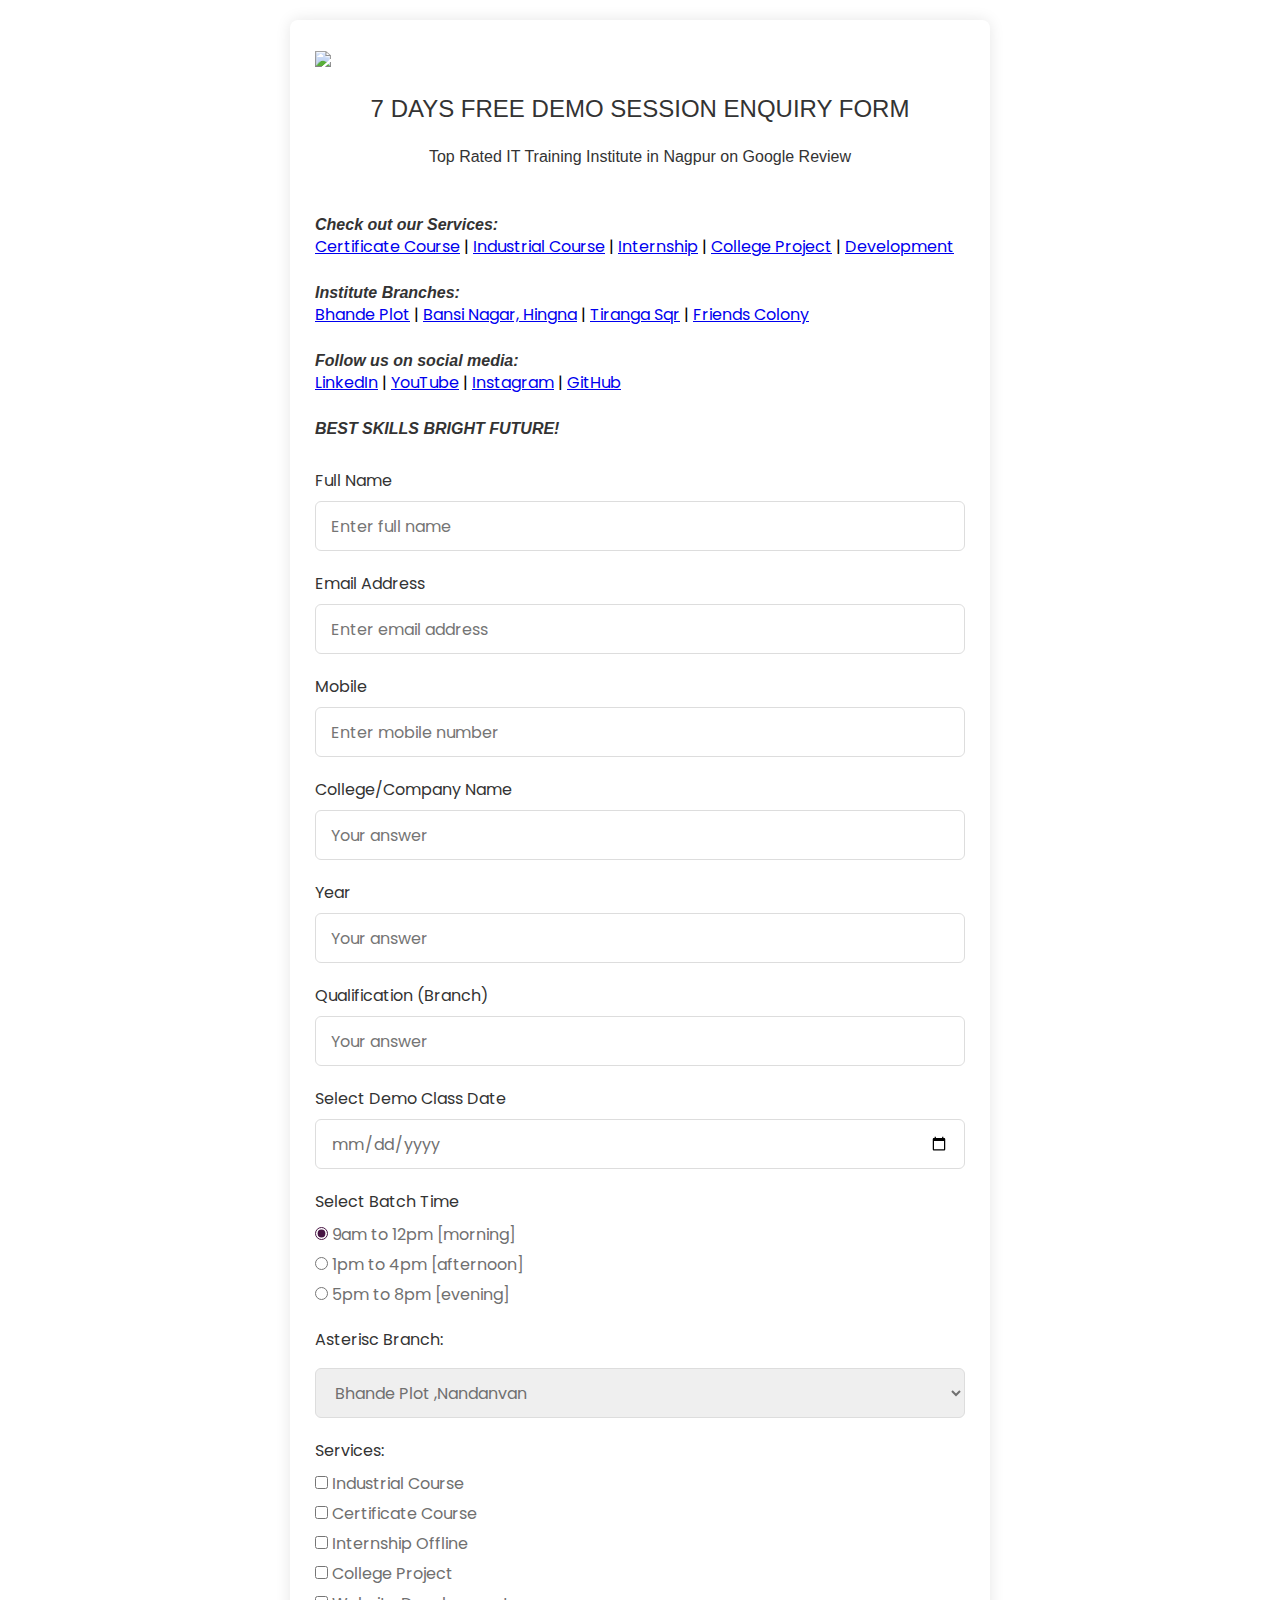
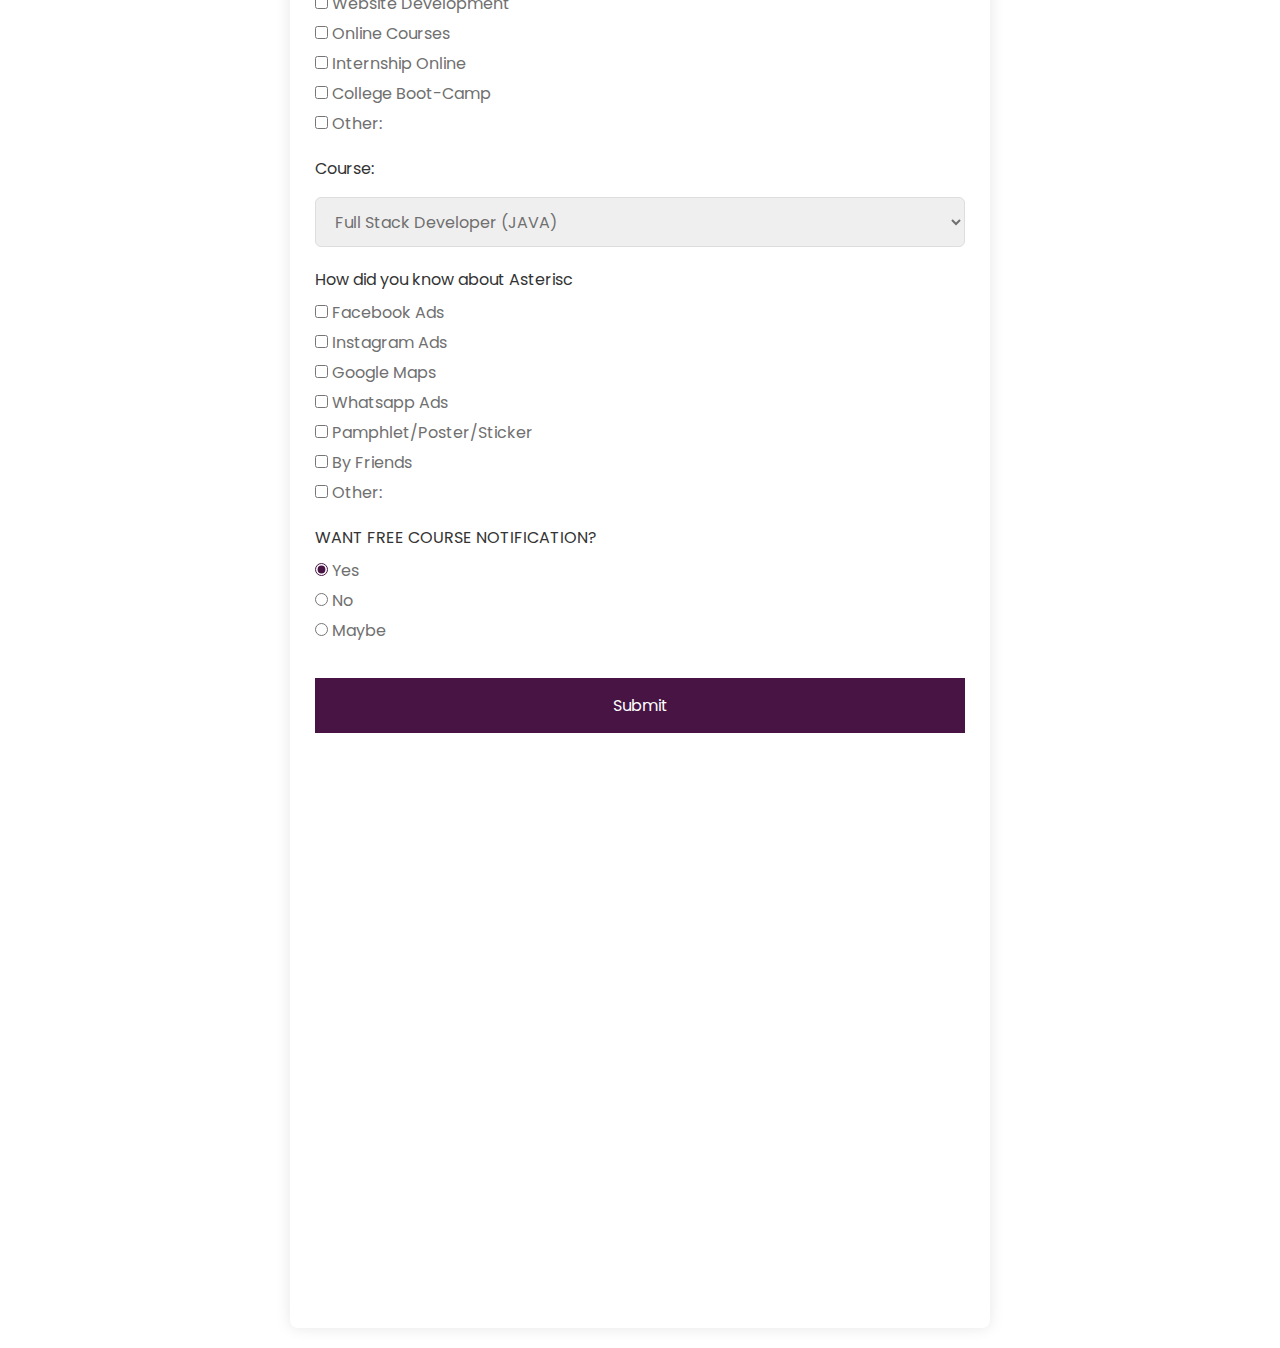
==== Enquiry/index.html @ d1c2eccb "second commit" ====
<!DOCTYPE html>
<html lang="en">
  <head>
    <meta charset="UTF-8" />
    <meta name="viewport" content="width=device-width, initial-scale=1.0" />
    <meta http-equiv="X-UA-Compatible" content="ie=edge" />
    <link rel="stylesheet" href="style.css" />

    <style>
        header {
            font-family: 'Lucida Sans', 'Lucida Sans Regular', 'Lucida Grande', 'Lucida Sans Unicode', Geneva, Verdana, sans-serif; 
            font-size: 24px; 
            font-weight: bold; 
            color: #333; 
            text-align: center; 
            text-transform: uppercase; 
        }

        .input-box1 {
          display: none;
      }

      .form :where(.input-box1 input) {
        position: relative;
        height: 50px;
        width: 100%;
        outline: none;
        font-size: 1rem;
        color: #707070;
        margin-top: 8px;
        border: 1px solid #ddd;
        border-radius: 6px;
        padding: 0 15px;
      }
    </style>
  </head>
  <body>
    
    <section class="container">
        <img src="https://lh3.googleusercontent.com/NsUDV4_0pVTw87iyQISNCCnrVrD-eSAhLLe_FvIZX2mLB_Xo_7C5Bo2JIuMEY8UPwg-gTOoTNs6RmNtT2rcURVOuW4dqhSHffuv9G0YL91whzIds4gCYGevfv_jvQAsqAw=w1600" class="banner-img">
        <br><br> 
        
      <header>
        7 Days Free Demo Session Enquiry Form</header>
        
            
            
        <br>
        <p style="color: #333; text-align: center; font-family: 'Lucida Sans', 'Lucida Sans Regular', 'Lucida Grande', 'Lucida Sans Unicode', Geneva, Verdana, sans-serif;">Top Rated IT Training Institute in Nagpur on Google Review</p><br><br>

        <p style="color: #333; font-weight: bolder; font-family: 'Lucida Sans', 'Lucida Sans Regular', 'Lucida Grande', 'Lucida Sans Unicode', Geneva, Verdana, sans-serif; font-style: italic;">
            Check out our Services:
            <ul style="list-style-type:none;">
                <li><a href="#">Certificate Course</a> | <a href="#">Industrial Course</a> | <a href="#">Internship</a> | <a href="#">College Project</a> | <a href="#">Development</a></li>
            </ul>
         </p><br>

         <p style="color: #333; font-weight: bolder; font-family: 'Lucida Sans', 'Lucida Sans Regular', 'Lucida Grande', 'Lucida Sans Unicode', Geneva, Verdana, sans-serif; font-style: italic;">
            Institute Branches:
            <ul style="list-style-type:none;">
                <li><a href="#">Bhande Plot</a> | <a href="#">Bansi Nagar, Hingna</a> | <a href="#">Tiranga Sqr</a> | <a href="#">Friends Colony</a></li>
            </ul>
         </p><br>

         <p style="color: #333; font-weight: bolder; font-family: 'Lucida Sans', 'Lucida Sans Regular', 'Lucida Grande', 'Lucida Sans Unicode', Geneva, Verdana, sans-serif; font-style: italic;">
            Follow us on social media:
            <ul style="list-style-type:none;">
                <li><a href="#">LinkedIn</a> | <a href="#">YouTube</a> | <a href="#">Instagram</a> | <a href="#">GitHub</a></li>
            </ul>
         </p><br>

         <p style="color: #333; font-weight: bolder; font-family: 'Lucida Sans', 'Lucida Sans Regular', 'Lucida Grande', 'Lucida Sans Unicode', Geneva, Verdana, sans-serif; font-style: italic;">
            BEST SKILLS BRIGHT FUTURE!
         </p>


      <form method="post" action="https://script.google.com/macros/s/AKfycbwq8yVuSNckI0RIGxCCJyXt7sl-CDnVUxCfiVq8-ltm43BCEMMaL8MepBUmT09aR-lj/exec" name="contact-form" class="form">
        <div class="input-box">
          <label>Full Name</label>
          <input type="text" placeholder="Enter full name" name="fullName" required />
        </div>

        <div class="input-box">
          <label>Email Address</label>
          <input type="text" placeholder="Enter email address" name="email" required />
        </div>
        
        
          <div class="input-box">
            <label>Mobile</label>
            <input type="number" placeholder="Enter mobile number" name="phoneNumber" required />
          </div>

          <div class="input-box">
            <label>College/Company Name</label>
            <input type="text" placeholder="Your answer" name="collegename" required />
          </div>

          <div class="input-box">
            <label>Year</label>
            <input type="number" placeholder="Your answer" name="year" required />
            </div>

            <div class="input-box">
              <label>Qualification (Branch)</label>
              <input type="text" placeholder="Your answer" name="qualification(Branch)" />
            </div>
            
          <div class="input-box">
            <label>Select Demo Class Date</label>
            <input type="date" placeholder="Date" name="date" required />
          </div>
        
          

          <div class="gender-box">
            <h3>Select Batch Time</h3>
            <div class="gender-option">
              <ul class="gender" style="list-style-type:none;">
                <li><input type="radio" id="morning" name="batch_time" value="9am to 12pm [morning]"  checked/>
                  <label for="morning">9am to 12pm [morning]</label></li>
                <li><input type="radio" id="afternoon" name="batch_time" value="1pm to 4pm [afternoon]" />
                  <label for="afternoon">1pm to 4pm [afternoon]</label></li>
                <li><input type="radio" id="evening" name="batch_time" value="5pm to 8pm [evening]" />
                  <label for="evening">5pm to 8pm [evening]</label></li>
              </ul>
            </div>
          </div>
          
        
          <div class="gender-box">
            <h3>Asterisc Branch:</h3>
            <div class="gender-option">
              <select   class="select-box"  name="asteriscBranch" required>
                <option value="Bhande Plot, Nandanvan">Bhande Plot ,Nandanvan</option>
                <option value="Tiranga Chowk, Nandanvan">Tiranga Chowk, Nandanvan</option>
                <option value="Bansi Nagar, Hingna">Bansi Nagar, Hingna</option>
                <option value="Friends Colony, Katol Road">Friends Colony, Katol Road</option>
               
              </select>
            </div>
          </div>  

        <div class="gender-box" >
            <h3>Services:</h3>
            <div class="gender-option">
                <ul class="gender" style="list-style-type:none;padding: 0; margin: 0;">
                    <li style="margin-bottom: 5px;">
                        <input type="checkbox" id="ic" name="ic"  />
                        <label for="ic">Industrial Course</label>
                    </li>
                    <li style="margin-bottom: 5px;">
                        <input type="checkbox" id="cc" name="cc" />
                        <label for="cc">Certificate Course</label>
                    </li>
                    <li style="margin-bottom: 5px;">
                        <input type="checkbox" id="io" name="io" />
                        <label for="io">Internship Offline</label>
                    </li>
                    <li style="margin-bottom: 5px;">
                        <input type="checkbox" id="cp" name="cp" />
                        <label for="cp">College Project</label>
                    </li>
                    <li style="margin-bottom: 5px;">
                        <input type="checkbox" id="wd" name="wd" />
                        <label for="wd">Website Development</label>
                    </li>
                    <li style="margin-bottom: 5px;">
                        <input type="checkbox" id="oc" name="oc" />
                        <label for="coc">Online Courses</label>
                    </li>
                    <li style="margin-bottom: 5px;">
                        <input type="checkbox" id="ion" name="ion" />
                        <label for="ion">Internship Online</label>
                    </li>
                    <li style="margin-bottom: 5px;">
                        <input type="checkbox" id="cbc" name="cbc" />
                        <label for="cbc">College Boot-Camp</label>
                    </li>
                    <li style="margin-bottom: 5px;">
                        <input type="checkbox" id="other1" name="other1" onchange="toggleInput(1)" />
                        <label for="other1">Other:</label>
                    </li>
                </ul>
                

              </div>
            </div>
        </div>
        <div class="input-box1" id="inputBox1">
            <input type="text" placeholder="Your answer" name="name" />
            </div>
            <div class="gender-box">
                <h3>Course:</h3>
                <div class="gender-option">
                  <select class="select-box"  name="course">
                    <option value="Full Stack Developer (JAVA)">Full Stack Developer (JAVA)</option>
                    <option value="Full Stack Developer (ASP.NET)">Full Stack Developer (ASP.NET)</option>
                    <option value="Full Stack Developer (PYTHON)">Full Stack Developer (PYTHON)</option>
                    <option value="DATA ANALYSIS">DATA ANALYSIS</option>
                    <option value="MACHINE LEARNING">MACHINE LEARNING</option>
                    <option value="DATA SCIENCE">DATA SCIENCE</option>
                    <option value="AI (ARTIFICIAL INTELLIGENCE)">AI (ARTIFICIAL INTELLIGENCE)</option>
                    <option value="ANDROID APP DEVELOPMENT">ANDROID APP DEVELOPMENT</option>
                    <option value="SOFTWARE TESTING">SOFTWARE TESTING</option>
                    <option value="SALES FORCE">SALES FORCE</option>
                    <option value="MERN Stack">MERN Stack</option>
                    <option value="MEAN Stack">MEAN Stack</option>
                    <option value="C">C</option>
                    <option value="C++">C++</option>
                    <option value="DATA STRUCTURE">DATA STRUCTURE</option>
                    <option value="CORE JAVA">CORE JAVA</option>
                    <option value="PYTHON">PYTHON</option>
                    <option value="PHP DEVELOPMENT">PHP DEVELOPMENT</option>
                    <option value="WORDPRESS">WORDPRESS</option>
                  </select>
                </div>
              </div>    
        
              <div class="gender-box" >
                <h3>How did you know about Asterisc</h3>
                <div class="gender-option">
                    <ul class="gender" style="list-style-type:none;padding: 0; margin: 0;">
                        <li style="margin-bottom: 5px;">
                            <input type="checkbox" id="fa" name="fa"  />
                            <label for="cfa">Facebook Ads</label>
                        </li>
                        <li style="margin-bottom: 5px;">
                            <input type="checkbox" id="ia" name="ia" />
                            <label for="ia">Instagram Ads</label>
                        </li>
                        <li style="margin-bottom: 5px;">
                            <input type="checkbox" id="gm" name="gm" />
                            <label for="gm">Google Maps</label>
                        </li>
                        <li style="margin-bottom: 5px;">
                            <input type="checkbox" id="wa" name="wa" />
                            <label for="wa">Whatsapp Ads</label>
                        </li>
                        <li style="margin-bottom: 5px;">
                            <input type="checkbox" id="pps" name="pps" />
                            <label for="pps">Pamphlet/Poster/Sticker</label>
                        </li>
                        <li style="margin-bottom: 5px;">
                            <input type="checkbox" id="bf" name="bf" />
                            <label for="bf">By Friends</label>
                        </li>
                        <li style="margin-bottom: 5px;">
                            <input type="checkbox" id="other2" name="other2" onchange="toggleInput(2)" />
                            <label for="other">Other:</label>
                        </li>
                    </ul>
                    
    
                  </div>
                </div>
            </div> 
            <div class="input-box1" id="inputBox2">
                <input type="text" placeholder="Your answer" name="name1" />
                </div>  
                
                <div class="gender-box">
                    <h3>WANT FREE COURSE NOTIFICATION?</h3>
                    <div class="gender-option">
                      <ul class="gender" style="list-style-type:none;">
                        <li><input type="radio" id="yes" name="free" value="yes" checked />
                        <label for="yes">Yes</label></li>
                        <li><input type="radio" id="no" name="free" value="no" />
                          <label for="no">No</label></li>
                          <li><input type="radio" id="maybe" name="free" value="maybe"/>
                              <label for="maybe">Maybe</label></li>
                          </ul>
                    </div>
                  </div>
        <button>Submit</button>
      </form><br>
      <div class="col-lg-6 right-image p-r-0">
        <iframe src="https://www.google.com/maps/embed?pb=!1m18!1m12!1m3!1d119065.02905823676!2d78.99010825797473!3d21.161065901994075!2m3!1f0!2f0!3f0!3m2!1i1024!2i768!4f13.1!3m3!1m2!1s0x3bd4c0a5a31faf13%3A0x19b37d06d0bb3e2b!2sNagpur%2C%20Maharashtra!5e0!3m2!1sen!2sin!4v1708842521732!5m2!1sen!2sin"
          width="100%" height="538" frameborder="0" style="border:0" allowfullscreen data-aos="fade-left" data-aos-duration="3000"></iframe>
      </div>
    </section>

    <script>
    function toggleInput(number) {
        var checkbox = document.getElementById("other" + number);
        var inputBox = document.getElementById("inputBox" + number);

        if (checkbox.checked) {
            inputBox.style.display = "block";
        } else {
            inputBox.style.display = "none";
        }
    }
</script>
    
  </body>
</html>
---- Enquiry/style.css ----
/* Import Google font - Poppins */
@import url("https://fonts.googleapis.com/css2?family=Poppins:wght@200;300;400;500;600;700&display=swap");
* {
  margin: 0;
  padding: 0;
  box-sizing: border-box;
  font-family: "Poppins", sans-serif;
}
body {
  min-height: 100vh;
  display: flex;
  align-items: center;
  justify-content: center;
  padding: 20px;
  background: url(solidpurple.jpg);
}



.banner-img{width:100%; margin-bottom:-4px; border:#333;}
.container {
  position: relative;
  max-width: 700px;
  width: 100%;
  padding: 25px;
  border-radius: 8px;
  box-shadow: 0 0 15px rgba(0, 0, 0, 0.1);
  opacity: inherit;
  background: #fff;
}
.container header {
  font-size: 1.5rem;
  color: #333;
  font-weight: 500;
  text-align: center;
}
.container .form {
  margin-top: 30px;
}
.form .input-box {
  width: 100%;
  margin-top: 20px;
}
.input-box label {
  color: #333;
}
.form :where(.input-box input, .select-box) {
  position: relative;
  height: 50px;
  width: 100%;
  outline: none;
  font-size: 1rem;
  color: #707070;
  margin-top: 8px;
  border: 1px solid #ddd;
  border-radius: 6px;
  padding: 0 15px;
}
.input-box input:focus {
  box-shadow: 0 1px 0 rgba(0, 0, 0, 0.1);
}
.form .column {
  display: flex;
  column-gap: 15px;
}

.form .gender-box {
    margin-top: 20px;
  }
  
  .gender-box h3 {
    color: #333;
    font-size: 1rem;
    font-weight: 400;
    margin-bottom: 8px;
  }
  
  .form .gender-option {
    display: block; /* Ensure the container is displayed as a block */
  }
  
  .form .gender {
    list-style-type: none;
    padding: 0;
    margin: 0;
  }
  
  .form .gender li {
    display: block; /* Ensure each list item appears on a separate line */
    margin-bottom: 5px;
  }
  
  

.gender input {
  accent-color: rgb(71 20 67);
}
.form :where(.gender input, .gender label) {
  cursor: pointer;
}
.gender label {
  color: #707070;
}
.address :where(input, .select-box) {
  margin-top: 15px;
}
.select-box select {
  height: 100%;
  width: 100%;
  outline: none;
  border: none;
  color: #707070;
  font-size: 1rem;
}
.form button {
  height: 55px;
  width: 100%;
  color: #fff;
  font-size: 1rem;
  font-weight: 400;
  margin-top: 30px;
  border: none;
  cursor: pointer;
  transition: all 0.2s ease;
  background: rgb(71 20 67);
}
.form button:hover {
  background: rgb(127, 35, 119);
}
/*Responsive*/
@media screen and (max-width: 500px) {
  .form .column {
    flex-wrap: wrap;
  }
  .form :where(.gender-option, .gender) {
    row-gap: 15px;
  }

  
}
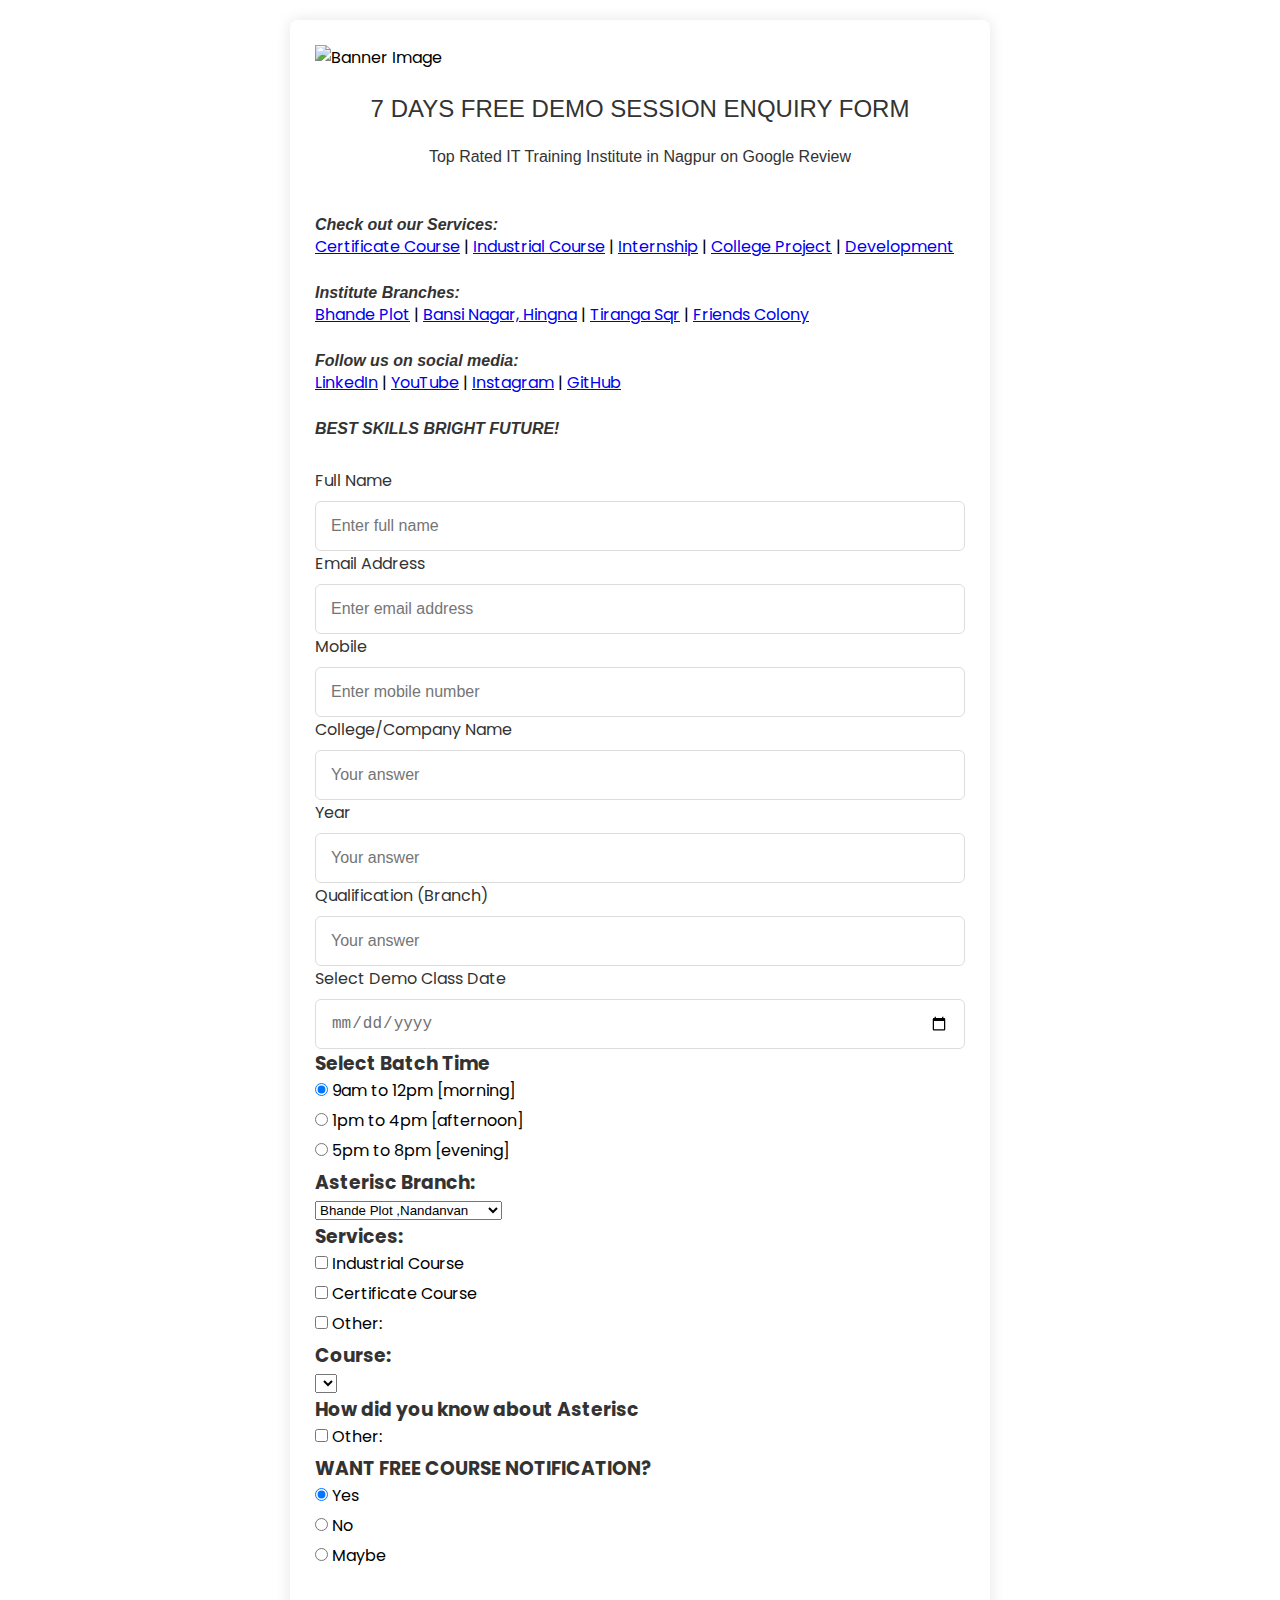
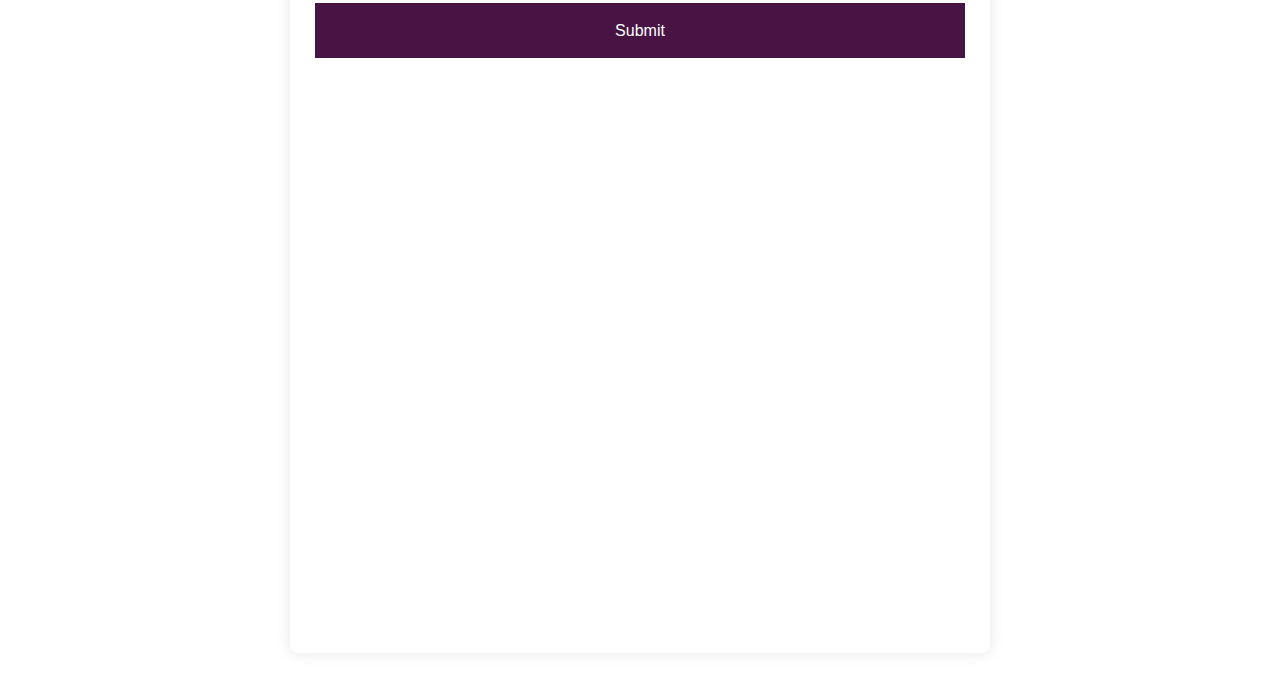
==== commit 46269efb: "8 commit" ====
--- a/Enquiry/index.html
+++ b/Enquiry/index.html
@@ -1,297 +1,229 @@
 <!DOCTYPE html>
 <html lang="en">
-  <head>
-    <meta charset="UTF-8" />
-    <meta name="viewport" content="width=device-width, initial-scale=1.0" />
-    <meta http-equiv="X-UA-Compatible" content="ie=edge" />
-    <link rel="stylesheet" href="style.css" />
-
-    <style>
-        header {
-            font-family: 'Lucida Sans', 'Lucida Sans Regular', 'Lucida Grande', 'Lucida Sans Unicode', Geneva, Verdana, sans-serif; 
-            font-size: 24px; 
-            font-weight: bold; 
-            color: #333; 
-            text-align: center; 
-            text-transform: uppercase; 
-        }
-
-        .input-box1 {
-          display: none;
-      }
-
-      .form :where(.input-box1 input) {
-        position: relative;
-        height: 50px;
-        width: 100%;
-        outline: none;
-        font-size: 1rem;
-        color: #707070;
-        margin-top: 8px;
-        border: 1px solid #ddd;
-        border-radius: 6px;
-        padding: 0 15px;
-      }
-    </style>
-  </head>
-  <body>
+<head>
+  <meta charset="UTF-8">
+  <meta name="viewport" content="width=device-width, initial-scale=1.0">
+  <meta http-equiv="X-UA-Compatible" content="ie=edge">
+  <link rel="stylesheet" href="style.css">
+  <style>
+    header {
+      font-family: 'Lucida Sans', 'Lucida Sans Regular', 'Lucida Grande', 'Lucida Sans Unicode', Geneva, Verdana, sans-serif;
+      font-size: 24px;
+      font-weight: bold;
+      color: #333;
+      text-align: center;
+      text-transform: uppercase;
+    }
+
+    .input-box1 {
+      display: none;
+    }
+
+    .form :where(.input-box1 input) {
+      position: relative;
+      height: 50px;
+      width: 100%;
+      outline: none;
+      font-size: 1rem;
+      color: #707070;
+      margin-top: 8px;
+      border: 1px solid #ddd;
+      border-radius: 6px;
+      padding: 0 15px;
+    }
+
+    ul {
+      list-style-type: none;
+    }
+
+    .gender-option {
+      padding: 0;
+      margin: 0;
+    }
+
+    .gender-option li {
+      margin-bottom: 5px;
+    }
+  </style>
+</head>
+<body>
+
+<section class="container">
+  <img src="https://lh3.googleusercontent.com/NsUDV4_0pVTw87iyQISNCCnrVrD-eSAhLLe_FvIZX2mLB_Xo_7C5Bo2JIuMEY8UPwg-gTOoTNs6RmNtT2rcURVOuW4dqhSHffuv9G0YL91whzIds4gCYGevfv_jvQAsqAw=w1600" class="banner-img" alt="Banner Image">
+  <br><br>
+  <header>7 Days Free Demo Session Enquiry Form</header>
+  <br>
+  <p style="color: #333; text-align: center; font-family: 'Lucida Sans', 'Lucida Sans Regular', 'Lucida Grande', 'Lucida Sans Unicode', Geneva, Verdana, sans-serif;">Top Rated IT Training Institute in Nagpur on Google Review</p>
+  <br><br>
+
+  <p style="color: #333; font-weight: bolder; font-family: 'Lucida Sans', 'Lucida Sans Regular', 'Lucida Grande', 'Lucida Sans Unicode', Geneva, Verdana, sans-serif; font-style: italic;">
+    Check out our Services:
+    <ul>
+      <li><a href="#">Certificate Course</a> | <a href="#">Industrial Course</a> | <a href="#">Internship</a> | <a href="#">College Project</a> | <a href="#">Development</a></li>
+    </ul>
+  </p>
+  <br>
+
+  <p style="color: #333; font-weight: bolder; font-family: 'Lucida Sans', 'Lucida Sans Regular', 'Lucida Grande', 'Lucida Sans Unicode', Geneva, Verdana, sans-serif; font-style: italic;">
+    Institute Branches:
+    <ul>
+      <li><a href="#">Bhande Plot</a> | <a href="#">Bansi Nagar, Hingna</a> | <a href="#">Tiranga Sqr</a> | <a href="#">Friends Colony</a></li>
+    </ul>
+  </p>
+  <br>
+
+  <p style="color: #333; font-weight: bolder; font-family: 'Lucida Sans', 'Lucida Sans Regular', 'Lucida Grande', 'Lucida Sans Unicode', Geneva, Verdana, sans-serif; font-style: italic;">
+    Follow us on social media:
+    <ul>
+      <li><a href="#">LinkedIn</a> | <a href="#">YouTube</a> | <a href="#">Instagram</a> | <a href="#">GitHub</a></li>
+    </ul>
+  </p>
+  <br>
+
+  <p style="color: #333; font-weight: bolder; font-family: 'Lucida Sans', 'Lucida Sans Regular', 'Lucida Grande', 'Lucida Sans Unicode', Geneva, Verdana, sans-serif; font-style: italic;">
+    BEST SKILLS BRIGHT FUTURE!
+  </p>
+
+  <form method="post" action="https://script.google.com/macros/s/AKfycbwq8yVuSNckI0RIGxCCJyXt7sl-CDnVUxCfiVq8-ltm43BCEMMaL8MepBUmT09aR-lj/exec" name="contact-form" class="form">
+    <div class="input-box">
+      <label for="fullName">Full Name</label>
+      <input type="text" id="fullName" placeholder="Enter full name" name="fullName" required>
+    </div>
+
+    <div class="input-box">
+      <label for="email">Email Address</label>
+      <input type="text" id="email" placeholder="Enter email address" name="email" required>
+    </div>
+
+    <div class="input-box">
+      <label for="phoneNumber">Mobile</label>
+      <input type="number" id="phoneNumber" placeholder="Enter mobile number" name="phoneNumber" required>
+    </div>
+
+    <div class="input-box">
+      <label for="collegeName">College/Company Name</label>
+      <input type="text" id="collegeName" placeholder="Your answer" name="collegename" required>
+    </div>
+
+    <div class="input-box">
+      <label for="year">Year</label>
+      <input type="number" id="year" placeholder="Your answer" name="year" required>
+    </div>
+
+    <div class="input-box">
+      <label for="qualification">Qualification (Branch)</label>
+      <input type="text" id="qualification" placeholder="Your answer" name="qualification(Branch)">
+    </div>
+
+    <div class="input-box">
+      <label for="demoDate">Select Demo Class Date</label>
+      <input type="date" id="demoDate" placeholder="Date" name="date" required>
+    </div>
+
+    <div class="gender-box">
+      <h3>Select Batch Time</h3>
+      <div class="gender-option">
+        <ul>
+          <li><input type="radio" id="morning" name="batch_time" value="9am to 12pm [morning]" checked>
+            <label for="morning">9am to 12pm [morning]</label></li>
+          <li><input type="radio" id="afternoon" name="batch_time" value="1pm to 4pm [afternoon]">
+            <label for="afternoon">1pm to 4pm [afternoon]</label></li>
+          <li><input type="radio" id="evening" name="batch_time" value="5pm to 8pm [evening]">
+            <label for="evening">5pm to 8pm [evening]</label></li>
+        </ul>
+      </div>
+    </div>
+
+    <div class="gender-box">
+      <h3>Asterisc Branch:</h3>
+      <div class="gender-option">
+        <select class="select-box" name="asteriscBranch" required>
+          <option value="Bhande Plot, Nandanvan">Bhande Plot ,Nandanvan</option>
+          <option value="Tiranga Chowk, Nandanvan">Tiranga Chowk, Nandanvan</option>
+          <option value="Bansi Nagar, Hingna">Bansi Nagar, Hingna</option>
+          <option value="Friends Colony, Katol Road">Friends Colony, Katol Road</option>
+        </select>
+      </div>
+    </div>
+
+    <div class="gender-box">
+      <h3>Services:</h3>
+      <div class="gender-option">
+        <ul>
+          <li><input type="checkbox" id="ic" name="ic">
+            <label for="ic">Industrial Course</label></li>
+          <li><input type="checkbox" id="cc" name="cc">
+            <label for="cc">Certificate Course</label></li>
+          <!-- Add more services as needed -->
+          <li><input type="checkbox" id="other1" name="other1" onchange="toggleInput(1)">
+            <label for="other1">Other:</label></li>
+        </ul>
+      </div>
+    </div>
+
+    <div class="input-box1" id="inputBox1">
+      <input type="text" placeholder="Your answer" name="name">
+    </div>
+
+    <div class="gender-box">
+      <h3>Course:</h3>
+      <div class="gender-option">
+        <select class="select-box" name="course">
+          <!-- Add course options here -->
+        </select>
+      </div>
+    </div>
+
+    <div class="gender-box">
+      <h3>How did you know about Asterisc</h3>
+      <div class="gender-option">
+        <ul>
+          <!-- Add options here -->
+          <li><input type="checkbox" id="other2" name="other2" onchange="toggleInput(2)">
+            <label for="other">Other:</label></li>
+        </ul>
+      </div>
+    </div>
+
+    <div class="input-box1" id="inputBox2">
+      <input type="text" placeholder="Your answer" name="name1">
+    </div>
+
+    <div class="gender-box">
+      <h3>WANT FREE COURSE NOTIFICATION?</h3>
+      <div class="gender-option">
+        <ul>
+          <li><input type="radio" id="yes" name="free" value="yes" checked>
+            <label for="yes">Yes</label></li>
+          <li><input type="radio" id="no" name="free" value="no">
+            <label for="no">No</label></li>
+          <li><input type="radio" id="maybe" name="free" value="maybe">
+            <label for="maybe">Maybe</label></li>
+        </ul>
+      </div>
+    </div>
     
-    <section class="container">
-        <img src="https://lh3.googleusercontent.com/NsUDV4_0pVTw87iyQISNCCnrVrD-eSAhLLe_FvIZX2mLB_Xo_7C5Bo2JIuMEY8UPwg-gTOoTNs6RmNtT2rcURVOuW4dqhSHffuv9G0YL91whzIds4gCYGevfv_jvQAsqAw=w1600" class="banner-img">
-        <br><br> 
-        
-      <header>
-        7 Days Free Demo Session Enquiry Form</header>
-        
-            
-            
-        <br>
-        <p style="color: #333; text-align: center; font-family: 'Lucida Sans', 'Lucida Sans Regular', 'Lucida Grande', 'Lucida Sans Unicode', Geneva, Verdana, sans-serif;">Top Rated IT Training Institute in Nagpur on Google Review</p><br><br>
-
-        <p style="color: #333; font-weight: bolder; font-family: 'Lucida Sans', 'Lucida Sans Regular', 'Lucida Grande', 'Lucida Sans Unicode', Geneva, Verdana, sans-serif; font-style: italic;">
-            Check out our Services:
-            <ul style="list-style-type:none;">
-                <li><a href="#">Certificate Course</a> | <a href="#">Industrial Course</a> | <a href="#">Internship</a> | <a href="#">College Project</a> | <a href="#">Development</a></li>
-            </ul>
-         </p><br>
-
-         <p style="color: #333; font-weight: bolder; font-family: 'Lucida Sans', 'Lucida Sans Regular', 'Lucida Grande', 'Lucida Sans Unicode', Geneva, Verdana, sans-serif; font-style: italic;">
-            Institute Branches:
-            <ul style="list-style-type:none;">
-                <li><a href="#">Bhande Plot</a> | <a href="#">Bansi Nagar, Hingna</a> | <a href="#">Tiranga Sqr</a> | <a href="#">Friends Colony</a></li>
-            </ul>
-         </p><br>
-
-         <p style="color: #333; font-weight: bolder; font-family: 'Lucida Sans', 'Lucida Sans Regular', 'Lucida Grande', 'Lucida Sans Unicode', Geneva, Verdana, sans-serif; font-style: italic;">
-            Follow us on social media:
-            <ul style="list-style-type:none;">
-                <li><a href="#">LinkedIn</a> | <a href="#">YouTube</a> | <a href="#">Instagram</a> | <a href="#">GitHub</a></li>
-            </ul>
-         </p><br>
-
-         <p style="color: #333; font-weight: bolder; font-family: 'Lucida Sans', 'Lucida Sans Regular', 'Lucida Grande', 'Lucida Sans Unicode', Geneva, Verdana, sans-serif; font-style: italic;">
-            BEST SKILLS BRIGHT FUTURE!
-         </p>
-
-
-      <form method="post" action="https://script.google.com/macros/s/AKfycbwq8yVuSNckI0RIGxCCJyXt7sl-CDnVUxCfiVq8-ltm43BCEMMaL8MepBUmT09aR-lj/exec" name="contact-form" class="form">
-        <div class="input-box">
-          <label>Full Name</label>
-          <input type="text" placeholder="Enter full name" name="fullName" required />
-        </div>
-
-        <div class="input-box">
-          <label>Email Address</label>
-          <input type="text" placeholder="Enter email address" name="email" required />
-        </div>
-        
-        
-          <div class="input-box">
-            <label>Mobile</label>
-            <input type="number" placeholder="Enter mobile number" name="phoneNumber" required />
-          </div>
-
-          <div class="input-box">
-            <label>College/Company Name</label>
-            <input type="text" placeholder="Your answer" name="collegename" required />
-          </div>
-
-          <div class="input-box">
-            <label>Year</label>
-            <input type="number" placeholder="Your answer" name="year" required />
-            </div>
-
-            <div class="input-box">
-              <label>Qualification (Branch)</label>
-              <input type="text" placeholder="Your answer" name="qualification(Branch)" />
-            </div>
-            
-          <div class="input-box">
-            <label>Select Demo Class Date</label>
-            <input type="date" placeholder="Date" name="date" required />
-          </div>
-        
-          
-
-          <div class="gender-box">
-            <h3>Select Batch Time</h3>
-            <div class="gender-option">
-              <ul class="gender" style="list-style-type:none;">
-                <li><input type="radio" id="morning" name="batch_time" value="9am to 12pm [morning]"  checked/>
-                  <label for="morning">9am to 12pm [morning]</label></li>
-                <li><input type="radio" id="afternoon" name="batch_time" value="1pm to 4pm [afternoon]" />
-                  <label for="afternoon">1pm to 4pm [afternoon]</label></li>
-                <li><input type="radio" id="evening" name="batch_time" value="5pm to 8pm [evening]" />
-                  <label for="evening">5pm to 8pm [evening]</label></li>
-              </ul>
-            </div>
-          </div>
-          
-        
-          <div class="gender-box">
-            <h3>Asterisc Branch:</h3>
-            <div class="gender-option">
-              <select   class="select-box"  name="asteriscBranch" required>
-                <option value="Bhande Plot, Nandanvan">Bhande Plot ,Nandanvan</option>
-                <option value="Tiranga Chowk, Nandanvan">Tiranga Chowk, Nandanvan</option>
-                <option value="Bansi Nagar, Hingna">Bansi Nagar, Hingna</option>
-                <option value="Friends Colony, Katol Road">Friends Colony, Katol Road</option>
-               
-              </select>
-            </div>
-          </div>  
-
-        <div class="gender-box" >
-            <h3>Services:</h3>
-            <div class="gender-option">
-                <ul class="gender" style="list-style-type:none;padding: 0; margin: 0;">
-                    <li style="margin-bottom: 5px;">
-                        <input type="checkbox" id="ic" name="ic"  />
-                        <label for="ic">Industrial Course</label>
-                    </li>
-                    <li style="margin-bottom: 5px;">
-                        <input type="checkbox" id="cc" name="cc" />
-                        <label for="cc">Certificate Course</label>
-                    </li>
-                    <li style="margin-bottom: 5px;">
-                        <input type="checkbox" id="io" name="io" />
-                        <label for="io">Internship Offline</label>
-                    </li>
-                    <li style="margin-bottom: 5px;">
-                        <input type="checkbox" id="cp" name="cp" />
-                        <label for="cp">College Project</label>
-                    </li>
-                    <li style="margin-bottom: 5px;">
-                        <input type="checkbox" id="wd" name="wd" />
-                        <label for="wd">Website Development</label>
-                    </li>
-                    <li style="margin-bottom: 5px;">
-                        <input type="checkbox" id="oc" name="oc" />
-                        <label for="coc">Online Courses</label>
-                    </li>
-                    <li style="margin-bottom: 5px;">
-                        <input type="checkbox" id="ion" name="ion" />
-                        <label for="ion">Internship Online</label>
-                    </li>
-                    <li style="margin-bottom: 5px;">
-                        <input type="checkbox" id="cbc" name="cbc" />
-                        <label for="cbc">College Boot-Camp</label>
-                    </li>
-                    <li style="margin-bottom: 5px;">
-                        <input type="checkbox" id="other1" name="other1" onchange="toggleInput(1)" />
-                        <label for="other1">Other:</label>
-                    </li>
-                </ul>
-                
-
-              </div>
-            </div>
-        </div>
-        <div class="input-box1" id="inputBox1">
-            <input type="text" placeholder="Your answer" name="name" />
-            </div>
-            <div class="gender-box">
-                <h3>Course:</h3>
-                <div class="gender-option">
-                  <select class="select-box"  name="course">
-                    <option value="Full Stack Developer (JAVA)">Full Stack Developer (JAVA)</option>
-                    <option value="Full Stack Developer (ASP.NET)">Full Stack Developer (ASP.NET)</option>
-                    <option value="Full Stack Developer (PYTHON)">Full Stack Developer (PYTHON)</option>
-                    <option value="DATA ANALYSIS">DATA ANALYSIS</option>
-                    <option value="MACHINE LEARNING">MACHINE LEARNING</option>
-                    <option value="DATA SCIENCE">DATA SCIENCE</option>
-                    <option value="AI (ARTIFICIAL INTELLIGENCE)">AI (ARTIFICIAL INTELLIGENCE)</option>
-                    <option value="ANDROID APP DEVELOPMENT">ANDROID APP DEVELOPMENT</option>
-                    <option value="SOFTWARE TESTING">SOFTWARE TESTING</option>
-                    <option value="SALES FORCE">SALES FORCE</option>
-                    <option value="MERN Stack">MERN Stack</option>
-                    <option value="MEAN Stack">MEAN Stack</option>
-                    <option value="C">C</option>
-                    <option value="C++">C++</option>
-                    <option value="DATA STRUCTURE">DATA STRUCTURE</option>
-                    <option value="CORE JAVA">CORE JAVA</option>
-                    <option value="PYTHON">PYTHON</option>
-                    <option value="PHP DEVELOPMENT">PHP DEVELOPMENT</option>
-                    <option value="WORDPRESS">WORDPRESS</option>
-                  </select>
-                </div>
-              </div>    
-        
-              <div class="gender-box" >
-                <h3>How did you know about Asterisc</h3>
-                <div class="gender-option">
-                    <ul class="gender" style="list-style-type:none;padding: 0; margin: 0;">
-                        <li style="margin-bottom: 5px;">
-                            <input type="checkbox" id="fa" name="fa"  />
-                            <label for="cfa">Facebook Ads</label>
-                        </li>
-                        <li style="margin-bottom: 5px;">
-                            <input type="checkbox" id="ia" name="ia" />
-                            <label for="ia">Instagram Ads</label>
-                        </li>
-                        <li style="margin-bottom: 5px;">
-                            <input type="checkbox" id="gm" name="gm" />
-                            <label for="gm">Google Maps</label>
-                        </li>
-                        <li style="margin-bottom: 5px;">
-                            <input type="checkbox" id="wa" name="wa" />
-                            <label for="wa">Whatsapp Ads</label>
-                        </li>
-                        <li style="margin-bottom: 5px;">
-                            <input type="checkbox" id="pps" name="pps" />
-                            <label for="pps">Pamphlet/Poster/Sticker</label>
-                        </li>
-                        <li style="margin-bottom: 5px;">
-                            <input type="checkbox" id="bf" name="bf" />
-                            <label for="bf">By Friends</label>
-                        </li>
-                        <li style="margin-bottom: 5px;">
-                            <input type="checkbox" id="other2" name="other2" onchange="toggleInput(2)" />
-                            <label for="other">Other:</label>
-                        </li>
-                    </ul>
-                    
-    
-                  </div>
-                </div>
-            </div> 
-            <div class="input-box1" id="inputBox2">
-                <input type="text" placeholder="Your answer" name="name1" />
-                </div>  
-                
-                <div class="gender-box">
-                    <h3>WANT FREE COURSE NOTIFICATION?</h3>
-                    <div class="gender-option">
-                      <ul class="gender" style="list-style-type:none;">
-                        <li><input type="radio" id="yes" name="free" value="yes" checked />
-                        <label for="yes">Yes</label></li>
-                        <li><input type="radio" id="no" name="free" value="no" />
-                          <label for="no">No</label></li>
-                          <li><input type="radio" id="maybe" name="free" value="maybe"/>
-                              <label for="maybe">Maybe</label></li>
-                          </ul>
-                    </div>
-                  </div>
-        <button>Submit</button>
-      </form><br>
-      <div class="col-lg-6 right-image p-r-0">
-        <iframe src="https://www.google.com/maps/embed?pb=!1m18!1m12!1m3!1d119065.02905823676!2d78.99010825797473!3d21.161065901994075!2m3!1f0!2f0!3f0!3m2!1i1024!2i768!4f13.1!3m3!1m2!1s0x3bd4c0a5a31faf13%3A0x19b37d06d0bb3e2b!2sNagpur%2C%20Maharashtra!5e0!3m2!1sen!2sin!4v1708842521732!5m2!1sen!2sin"
-          width="100%" height="538" frameborder="0" style="border:0" allowfullscreen data-aos="fade-left" data-aos-duration="3000"></iframe>
-      </div>
-    </section>
-
-    <script>
-    function toggleInput(number) {
-        var checkbox = document.getElementById("other" + number);
-        var inputBox = document.getElementById("inputBox" + number);
-
-        if (checkbox.checked) {
-            inputBox.style.display = "block";
-        } else {
-            inputBox.style.display = "none";
-        }
-    }
+    <button type="submit">Submit</button>
+  </form>
+  <br>
+
+  <div class="col-lg-6 right-image p-r-0">
+    <iframe src="https://www.google.com/maps/embed?pb=!1m18!1m12!1m3!1d119065.02905823676!2d78.99010825797473!3d21.161065901994075!2m3!1f0!2f0!3f0!3m2!1i1024!2i768!4f13.1!3m3!1m2!1s0x3bd4c0a5a31faf13%3A0x19b37d06d0bb3e2b!2sNagpur%2C%20Maharashtra!5e0!3m2!1sen!2sin!4v1708842521732!5m2!1sen!2sin"
+      width="100%" height="538" frameborder="0" style="border:0" allowfullscreen data-aos="fade-left" data-aos-duration="3000"></iframe>
+  </div>
+</section>
+
+<script>
+  function toggleInput(number) {
+    var checkbox = document.getElementById("other" + number);
+    var inputBox = document.getElementById("inputBox" + number);
+    if (checkbox.checked) {
+      inputBox.style.display = "block";
+    } else {
+      inputBox.style.display = "none";
+    }
+  }
 </script>
-    
-  </body>
-</html>+
+</body>
+</html>
--- a/Enquiry/style.css
+++ b/Enquiry/style.css
@@ -1,11 +1,14 @@
 /* Import Google font - Poppins */
 @import url("https://fonts.googleapis.com/css2?family=Poppins:wght@200;300;400;500;600;700&display=swap");
-* {
+
+*,
+*:before,
+*:after {
   margin: 0;
   padding: 0;
   box-sizing: border-box;
-  font-family: "Poppins", sans-serif;
 }
+
 body {
   min-height: 100vh;
   display: flex;
@@ -13,11 +16,15 @@
   justify-content: center;
   padding: 20px;
   background: url(solidpurple.jpg);
+  font-family: "Poppins", sans-serif;
 }
 
+.banner-img {
+  width: 100%;
+  margin-bottom: -4px;
+  border: #333;
+}
 
-
-.banner-img{width:100%; margin-bottom:-4px; border:#333;}
 .container {
   position: relative;
   max-width: 700px;
@@ -28,23 +35,25 @@
   opacity: inherit;
   background: #fff;
 }
+
 .container header {
   font-size: 1.5rem;
   color: #333;
   font-weight: 500;
   text-align: center;
 }
-.container .form {
+
+.form {
   margin-top: 30px;
 }
-.form .input-box {
-  width: 100%;
-  margin-top: 20px;
-}
-.input-box label {
+
+.input-box label,
+.gender-box h3 {
   color: #333;
 }
-.form :where(.input-box input, .select-box) {
+
+.input-box input,
+.select-box select {
   position: relative;
   height: 50px;
   width: 100%;
@@ -56,62 +65,39 @@
   border-radius: 6px;
   padding: 0 15px;
 }
+
 .input-box input:focus {
   box-shadow: 0 1px 0 rgba(0, 0, 0, 0.1);
 }
+
 .form .column {
   display: flex;
   column-gap: 15px;
 }
 
-.form .gender-box {
-    margin-top: 20px;
-  }
-  
-  .gender-box h3 {
-    color: #333;
-    font-size: 1rem;
-    font-weight: 400;
-    margin-bottom: 8px;
-  }
-  
-  .form .gender-option {
-    display: block; /* Ensure the container is displayed as a block */
-  }
-  
-  .form .gender {
-    list-style-type: none;
-    padding: 0;
-    margin: 0;
-  }
-  
-  .form .gender li {
-    display: block; /* Ensure each list item appears on a separate line */
-    margin-bottom: 5px;
-  }
-  
-  
+.gender,
+.gender-option {
+  list-style-type: none;
+  padding: 0;
+  margin: 0;
+}
 
-.gender input {
-  accent-color: rgb(71 20 67);
+.gender li,
+.gender-option li {
+  display: block;
+  margin-bottom: 5px;
 }
-.form :where(.gender input, .gender label) {
+
+.gender input,
+.gender label {
   cursor: pointer;
 }
-.gender label {
-  color: #707070;
-}
-.address :where(input, .select-box) {
+
+.address input,
+.select-box select {
   margin-top: 15px;
 }
-.select-box select {
-  height: 100%;
-  width: 100%;
-  outline: none;
-  border: none;
-  color: #707070;
-  font-size: 1rem;
-}
+
 .form button {
   height: 55px;
   width: 100%;
@@ -124,17 +110,19 @@
   transition: all 0.2s ease;
   background: rgb(71 20 67);
 }
+
 .form button:hover {
   background: rgb(127, 35, 119);
 }
-/*Responsive*/
+
+/* Responsive */
 @media screen and (max-width: 500px) {
   .form .column {
     flex-wrap: wrap;
   }
-  .form :where(.gender-option, .gender) {
+
+  .gender-option,
+  .gender {
     row-gap: 15px;
   }
-
-  
-}+}
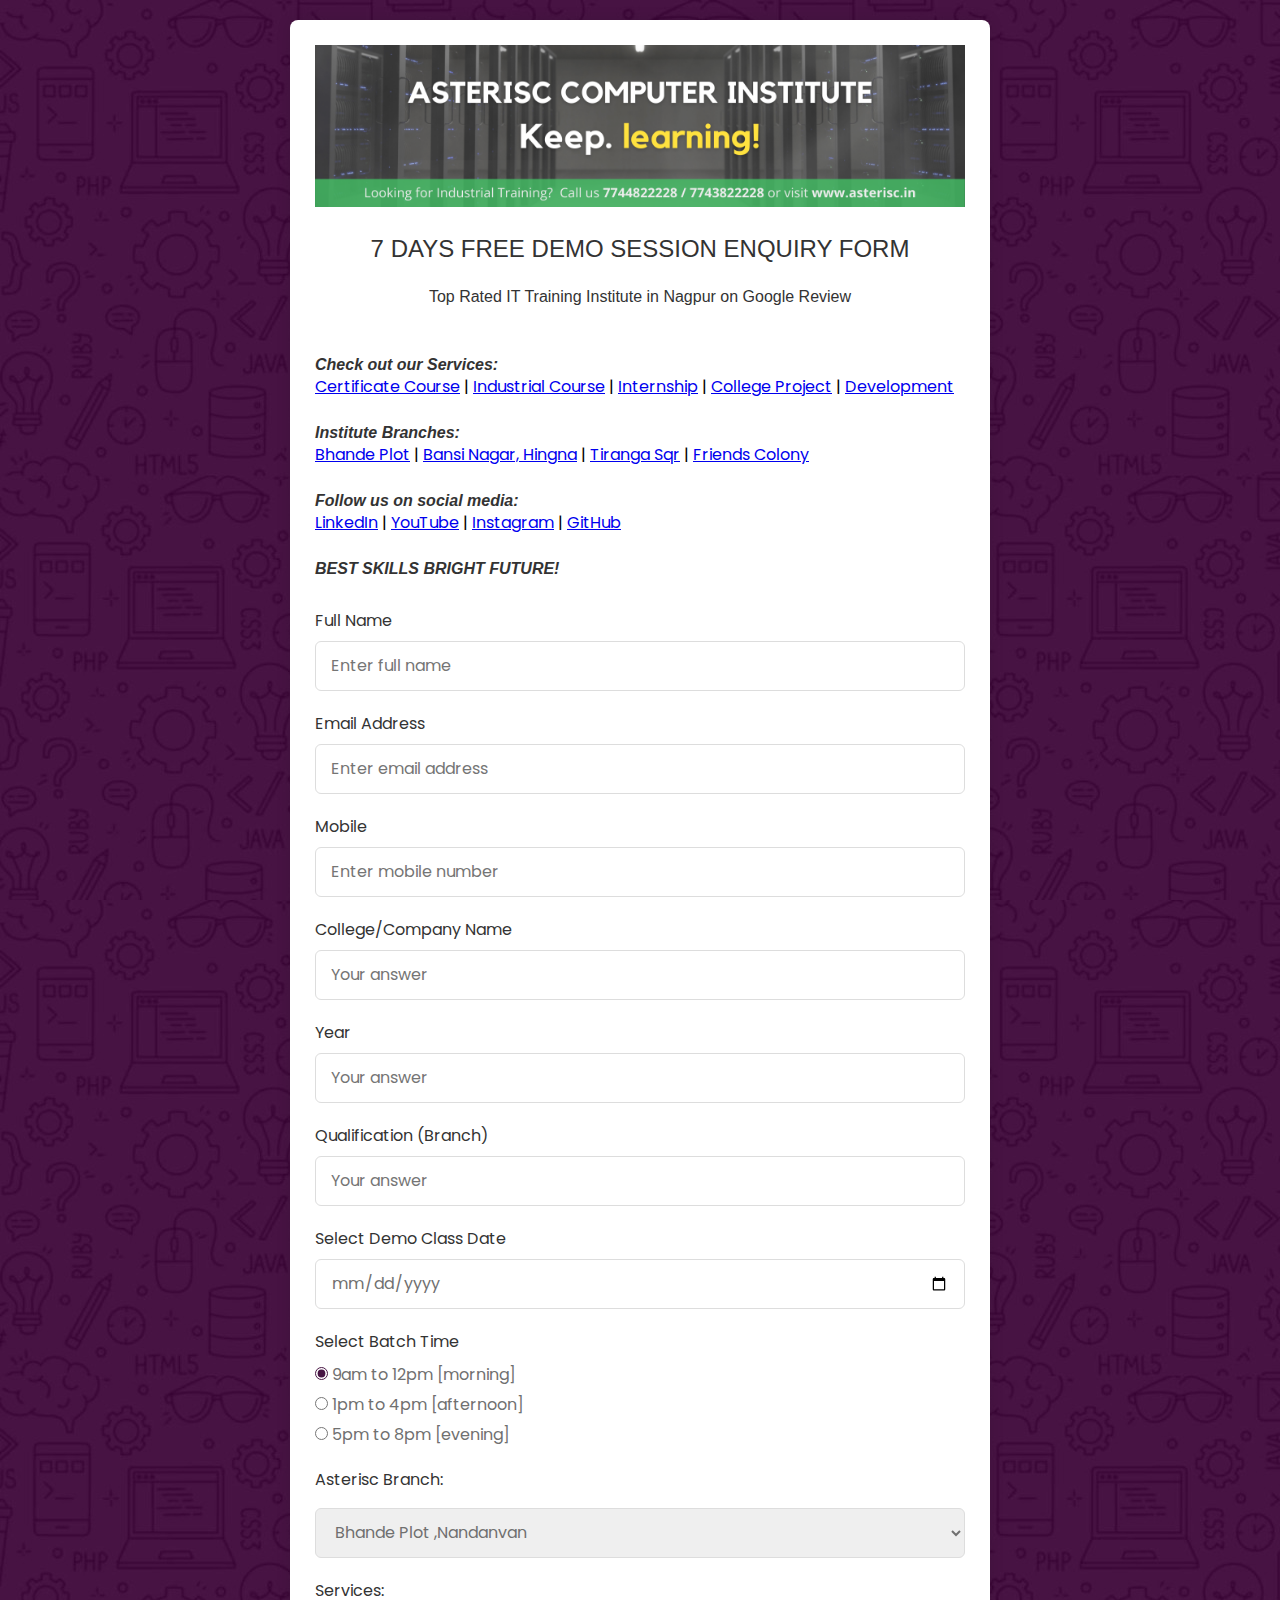
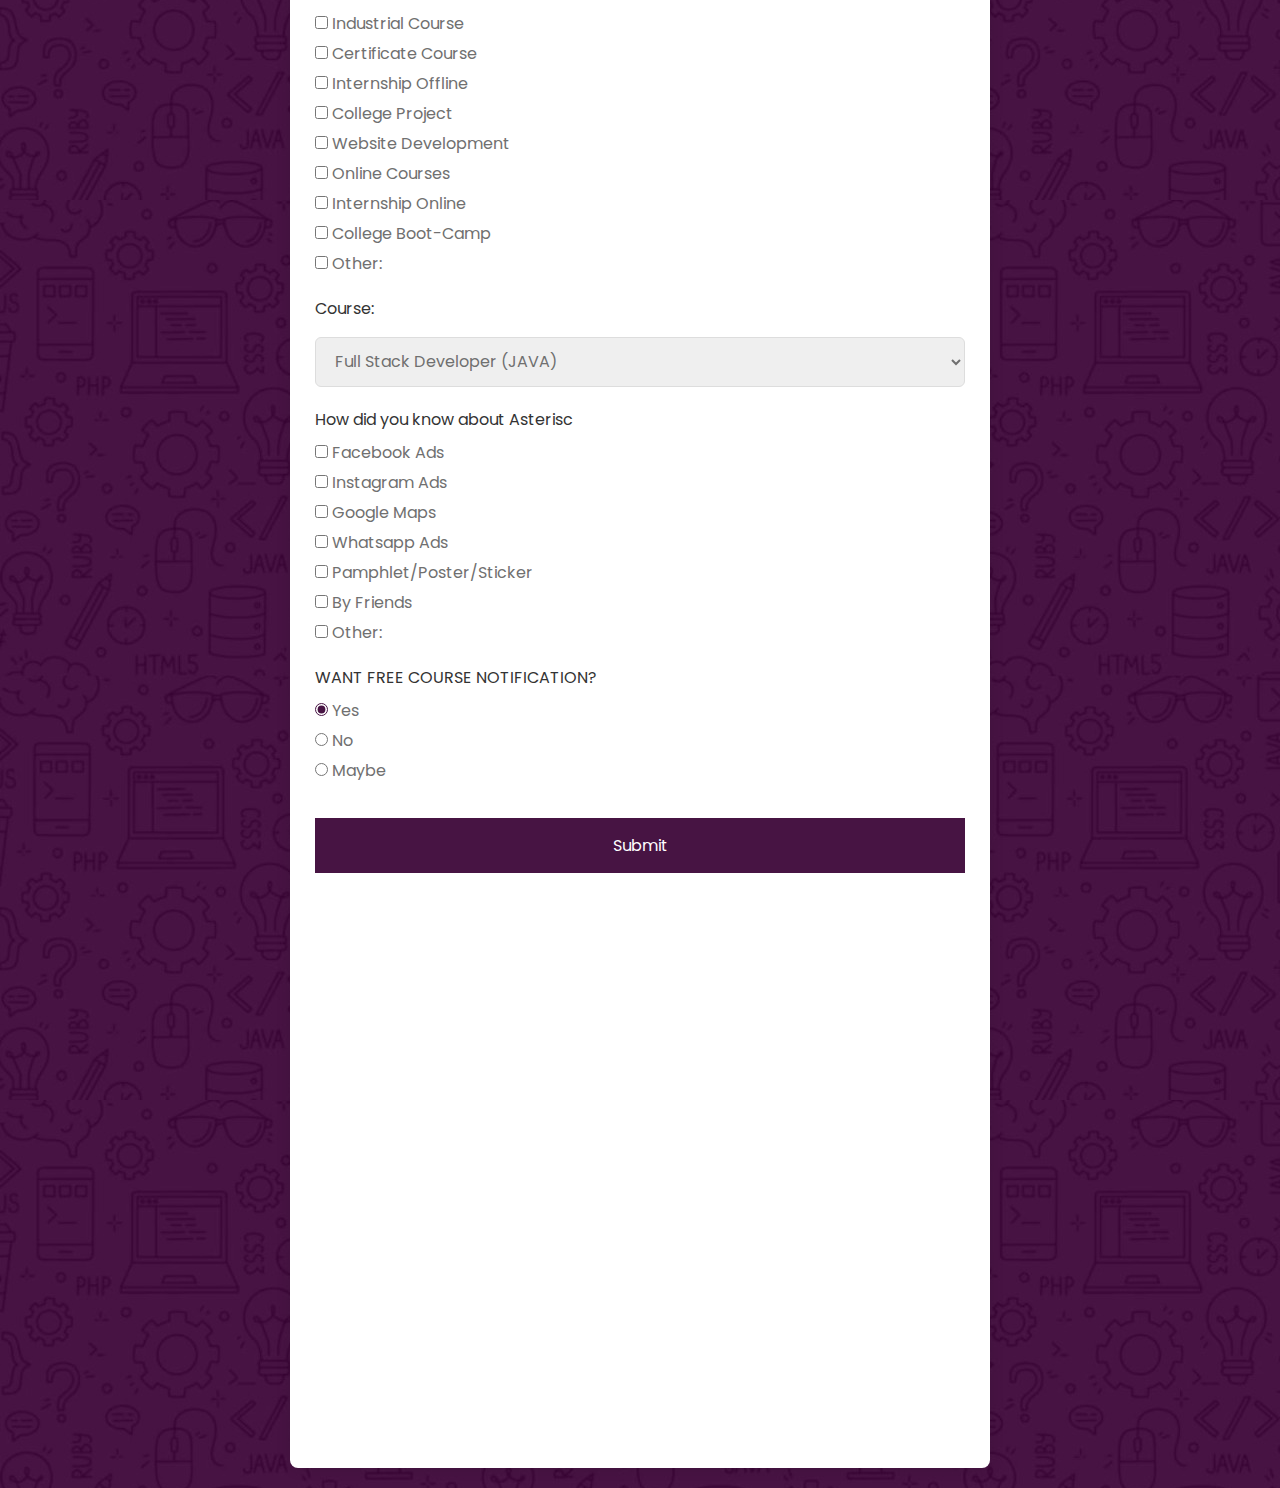
==== commit 89da58d1: "12 commit" ====
--- a/Enquiry/index.html
+++ b/Enquiry/index.html
@@ -1,229 +1,297 @@
 <!DOCTYPE html>
 <html lang="en">
-<head>
-  <meta charset="UTF-8">
-  <meta name="viewport" content="width=device-width, initial-scale=1.0">
-  <meta http-equiv="X-UA-Compatible" content="ie=edge">
-  <link rel="stylesheet" href="style.css">
-  <style>
-    header {
-      font-family: 'Lucida Sans', 'Lucida Sans Regular', 'Lucida Grande', 'Lucida Sans Unicode', Geneva, Verdana, sans-serif;
-      font-size: 24px;
-      font-weight: bold;
-      color: #333;
-      text-align: center;
-      text-transform: uppercase;
+  <head>
+    <meta charset="UTF-8" />
+    <meta name="viewport" content="width=device-width, initial-scale=1.0" />
+    <meta http-equiv="X-UA-Compatible" content="ie=edge" />
+    <link rel="stylesheet" href="style.css" />
+
+    <style>
+        header {
+            font-family: 'Lucida Sans', 'Lucida Sans Regular', 'Lucida Grande', 'Lucida Sans Unicode', Geneva, Verdana, sans-serif; 
+            font-size: 24px; 
+            font-weight: bold; 
+            color: #333; 
+            text-align: center; 
+            text-transform: uppercase; 
+        }
+
+        .input-box1 {
+          display: none;
+      }
+
+      .form :where(.input-box1 input) {
+        position: relative;
+        height: 50px;
+        width: 100%;
+        outline: none;
+        font-size: 1rem;
+        color: #707070;
+        margin-top: 8px;
+        border: 1px solid #ddd;
+        border-radius: 6px;
+        padding: 0 15px;
+      }
+    </style>
+  </head>
+  <body>
+    
+    <section class="container">
+        <img src="img2.png" class="banner-img">
+        <br><br> 
+        
+      <header>
+        7 Days Free Demo Session Enquiry Form</header>
+        
+            
+            
+        <br>
+        <p style="color: #333; text-align: center; font-family: 'Lucida Sans', 'Lucida Sans Regular', 'Lucida Grande', 'Lucida Sans Unicode', Geneva, Verdana, sans-serif;">Top Rated IT Training Institute in Nagpur on Google Review</p><br><br>
+
+        <p style="color: #333; font-weight: bolder; font-family: 'Lucida Sans', 'Lucida Sans Regular', 'Lucida Grande', 'Lucida Sans Unicode', Geneva, Verdana, sans-serif; font-style: italic;">
+            Check out our Services:
+            <ul style="list-style-type:none;">
+                <li><a href="#">Certificate Course</a> | <a href="#">Industrial Course</a> | <a href="#">Internship</a> | <a href="#">College Project</a> | <a href="#">Development</a></li>
+            </ul>
+         </p><br>
+
+         <p style="color: #333; font-weight: bolder; font-family: 'Lucida Sans', 'Lucida Sans Regular', 'Lucida Grande', 'Lucida Sans Unicode', Geneva, Verdana, sans-serif; font-style: italic;">
+            Institute Branches:
+            <ul style="list-style-type:none;">
+                <li><a href="#">Bhande Plot</a> | <a href="#">Bansi Nagar, Hingna</a> | <a href="#">Tiranga Sqr</a> | <a href="#">Friends Colony</a></li>
+            </ul>
+         </p><br>
+
+         <p style="color: #333; font-weight: bolder; font-family: 'Lucida Sans', 'Lucida Sans Regular', 'Lucida Grande', 'Lucida Sans Unicode', Geneva, Verdana, sans-serif; font-style: italic;">
+            Follow us on social media:
+            <ul style="list-style-type:none;">
+                <li><a href="#">LinkedIn</a> | <a href="#">YouTube</a> | <a href="#">Instagram</a> | <a href="#">GitHub</a></li>
+            </ul>
+         </p><br>
+
+         <p style="color: #333; font-weight: bolder; font-family: 'Lucida Sans', 'Lucida Sans Regular', 'Lucida Grande', 'Lucida Sans Unicode', Geneva, Verdana, sans-serif; font-style: italic;">
+            BEST SKILLS BRIGHT FUTURE!
+         </p>
+
+
+      <form method="post" action="https://script.google.com/macros/s/AKfycbwENlwPfD_lAQ2FKaYviBRI0u2i7jEd0y_w9yPG8qVHrvE39RbMdk1dVmVWhEokhrwL/exec" name="contact-form" class="form">
+        <div class="input-box">
+          <label>Full Name</label>
+          <input type="text" placeholder="Enter full name" name="fullName" required />
+        </div>
+
+        <div class="input-box">
+          <label>Email Address</label>
+          <input type="text" placeholder="Enter email address" name="email" required />
+        </div>
+        
+        
+          <div class="input-box">
+            <label>Mobile</label>
+            <input type="number" placeholder="Enter mobile number" name="phoneNumber" required />
+          </div>
+
+          <div class="input-box">
+            <label>College/Company Name</label>
+            <input type="text" placeholder="Your answer" name="collegename" required />
+          </div>
+
+          <div class="input-box">
+            <label>Year</label>
+            <input type="number" placeholder="Your answer" name="year" required />
+            </div>
+
+            <div class="input-box">
+              <label>Qualification (Branch)</label>
+              <input type="text" placeholder="Your answer" name="qualification(Branch)" />
+            </div>
+            
+          <div class="input-box">
+            <label>Select Demo Class Date</label>
+            <input type="date" placeholder="Date" name="date" required />
+          </div>
+        
+          
+
+          <div class="gender-box">
+            <h3>Select Batch Time</h3>
+            <div class="gender-option">
+              <ul class="gender" style="list-style-type:none;">
+                <li><input type="radio" id="morning" name="batch_time" value="9am to 12pm [morning]"  checked/>
+                  <label for="morning">9am to 12pm [morning]</label></li>
+                <li><input type="radio" id="afternoon" name="batch_time" value="1pm to 4pm [afternoon]" />
+                  <label for="afternoon">1pm to 4pm [afternoon]</label></li>
+                <li><input type="radio" id="evening" name="batch_time" value="5pm to 8pm [evening]" />
+                  <label for="evening">5pm to 8pm [evening]</label></li>
+              </ul>
+            </div>
+          </div>
+          
+        
+          <div class="gender-box">
+            <h3>Asterisc Branch:</h3>
+            <div class="gender-option">
+              <select   class="select-box"  name="asteriscBranch" required>
+                <option value="Bhande Plot, Nandanvan">Bhande Plot ,Nandanvan</option>
+                <option value="Tiranga Chowk, Nandanvan">Tiranga Chowk, Nandanvan</option>
+                <option value="Bansi Nagar, Hingna">Bansi Nagar, Hingna</option>
+                <option value="Friends Colony, Katol Road">Friends Colony, Katol Road</option>
+               
+              </select>
+            </div>
+          </div>  
+
+        <div class="gender-box" >
+            <h3>Services:</h3>
+            <div class="gender-option">
+                <ul class="gender" style="list-style-type:none;padding: 0; margin: 0;">
+                    <li style="margin-bottom: 5px;">
+                        <input type="checkbox" id="ic" name="ic"  />
+                        <label for="ic">Industrial Course</label>
+                    </li>
+                    <li style="margin-bottom: 5px;">
+                        <input type="checkbox" id="cc" name="cc" />
+                        <label for="cc">Certificate Course</label>
+                    </li>
+                    <li style="margin-bottom: 5px;">
+                        <input type="checkbox" id="io" name="io" />
+                        <label for="io">Internship Offline</label>
+                    </li>
+                    <li style="margin-bottom: 5px;">
+                        <input type="checkbox" id="cp" name="cp" />
+                        <label for="cp">College Project</label>
+                    </li>
+                    <li style="margin-bottom: 5px;">
+                        <input type="checkbox" id="wd" name="wd" />
+                        <label for="wd">Website Development</label>
+                    </li>
+                    <li style="margin-bottom: 5px;">
+                        <input type="checkbox" id="oc" name="oc" />
+                        <label for="coc">Online Courses</label>
+                    </li>
+                    <li style="margin-bottom: 5px;">
+                        <input type="checkbox" id="ion" name="ion" />
+                        <label for="ion">Internship Online</label>
+                    </li>
+                    <li style="margin-bottom: 5px;">
+                        <input type="checkbox" id="cbc" name="cbc" />
+                        <label for="cbc">College Boot-Camp</label>
+                    </li>
+                    <li style="margin-bottom: 5px;">
+                        <input type="checkbox" id="other1" name="other1" onchange="toggleInput(1)" />
+                        <label for="other1">Other:</label>
+                    </li>
+                </ul>
+                
+
+              </div>
+            </div>
+        </div>
+        <div class="input-box1" id="inputBox1">
+            <input type="text" placeholder="Your answer" name="name" />
+            </div>
+            <div class="gender-box">
+                <h3>Course:</h3>
+                <div class="gender-option">
+                  <select class="select-box"  name="course">
+                    <option value="Full Stack Developer (JAVA)">Full Stack Developer (JAVA)</option>
+                    <option value="Full Stack Developer (ASP.NET)">Full Stack Developer (ASP.NET)</option>
+                    <option value="Full Stack Developer (PYTHON)">Full Stack Developer (PYTHON)</option>
+                    <option value="DATA ANALYSIS">DATA ANALYSIS</option>
+                    <option value="MACHINE LEARNING">MACHINE LEARNING</option>
+                    <option value="DATA SCIENCE">DATA SCIENCE</option>
+                    <option value="AI (ARTIFICIAL INTELLIGENCE)">AI (ARTIFICIAL INTELLIGENCE)</option>
+                    <option value="ANDROID APP DEVELOPMENT">ANDROID APP DEVELOPMENT</option>
+                    <option value="SOFTWARE TESTING">SOFTWARE TESTING</option>
+                    <option value="SALES FORCE">SALES FORCE</option>
+                    <option value="MERN Stack">MERN Stack</option>
+                    <option value="MEAN Stack">MEAN Stack</option>
+                    <option value="C">C</option>
+                    <option value="C++">C++</option>
+                    <option value="DATA STRUCTURE">DATA STRUCTURE</option>
+                    <option value="CORE JAVA">CORE JAVA</option>
+                    <option value="PYTHON">PYTHON</option>
+                    <option value="PHP DEVELOPMENT">PHP DEVELOPMENT</option>
+                    <option value="WORDPRESS">WORDPRESS</option>
+                  </select>
+                </div>
+              </div>    
+        
+              <div class="gender-box" >
+                <h3>How did you know about Asterisc</h3>
+                <div class="gender-option">
+                    <ul class="gender" style="list-style-type:none;padding: 0; margin: 0;">
+                        <li style="margin-bottom: 5px;">
+                            <input type="checkbox" id="fa" name="fa"  />
+                            <label for="cfa">Facebook Ads</label>
+                        </li>
+                        <li style="margin-bottom: 5px;">
+                            <input type="checkbox" id="ia" name="ia" />
+                            <label for="ia">Instagram Ads</label>
+                        </li>
+                        <li style="margin-bottom: 5px;">
+                            <input type="checkbox" id="gm" name="gm" />
+                            <label for="gm">Google Maps</label>
+                        </li>
+                        <li style="margin-bottom: 5px;">
+                            <input type="checkbox" id="wa" name="wa" />
+                            <label for="wa">Whatsapp Ads</label>
+                        </li>
+                        <li style="margin-bottom: 5px;">
+                            <input type="checkbox" id="pps" name="pps" />
+                            <label for="pps">Pamphlet/Poster/Sticker</label>
+                        </li>
+                        <li style="margin-bottom: 5px;">
+                            <input type="checkbox" id="bf" name="bf" />
+                            <label for="bf">By Friends</label>
+                        </li>
+                        <li style="margin-bottom: 5px;">
+                            <input type="checkbox" id="other2" name="other2" onchange="toggleInput(2)" />
+                            <label for="other">Other:</label>
+                        </li>
+                    </ul>
+                    
+    
+                  </div>
+                </div>
+            </div> 
+            <div class="input-box1" id="inputBox2">
+                <input type="text" placeholder="Your answer" name="name1" />
+                </div>  
+                
+                <div class="gender-box">
+                    <h3>WANT FREE COURSE NOTIFICATION?</h3>
+                    <div class="gender-option">
+                      <ul class="gender" style="list-style-type:none;">
+                        <li><input type="radio" id="yes" name="free" value="yes" checked />
+                        <label for="yes">Yes</label></li>
+                        <li><input type="radio" id="no" name="free" value="no" />
+                          <label for="no">No</label></li>
+                          <li><input type="radio" id="maybe" name="free" value="maybe"/>
+                              <label for="maybe">Maybe</label></li>
+                          </ul>
+                    </div>
+                  </div>
+        <button>Submit</button>
+      </form><br>
+      <div class="col-lg-6 right-image p-r-0">
+        <iframe src="https://www.google.com/maps/embed?pb=!1m18!1m12!1m3!1d119065.02905823676!2d78.99010825797473!3d21.161065901994075!2m3!1f0!2f0!3f0!3m2!1i1024!2i768!4f13.1!3m3!1m2!1s0x3bd4c0a5a31faf13%3A0x19b37d06d0bb3e2b!2sNagpur%2C%20Maharashtra!5e0!3m2!1sen!2sin!4v1708842521732!5m2!1sen!2sin"
+          width="100%" height="538" frameborder="0" style="border:0" allowfullscreen data-aos="fade-left" data-aos-duration="3000"></iframe>
+      </div>
+    </section>
+
+    <script>
+    function toggleInput(number) {
+        var checkbox = document.getElementById("other" + number);
+        var inputBox = document.getElementById("inputBox" + number);
+
+        if (checkbox.checked) {
+            inputBox.style.display = "block";
+        } else {
+            inputBox.style.display = "none";
+        }
     }
-
-    .input-box1 {
-      display: none;
-    }
-
-    .form :where(.input-box1 input) {
-      position: relative;
-      height: 50px;
-      width: 100%;
-      outline: none;
-      font-size: 1rem;
-      color: #707070;
-      margin-top: 8px;
-      border: 1px solid #ddd;
-      border-radius: 6px;
-      padding: 0 15px;
-    }
-
-    ul {
-      list-style-type: none;
-    }
-
-    .gender-option {
-      padding: 0;
-      margin: 0;
-    }
-
-    .gender-option li {
-      margin-bottom: 5px;
-    }
-  </style>
-</head>
-<body>
-
-<section class="container">
-  <img src="https://lh3.googleusercontent.com/NsUDV4_0pVTw87iyQISNCCnrVrD-eSAhLLe_FvIZX2mLB_Xo_7C5Bo2JIuMEY8UPwg-gTOoTNs6RmNtT2rcURVOuW4dqhSHffuv9G0YL91whzIds4gCYGevfv_jvQAsqAw=w1600" class="banner-img" alt="Banner Image">
-  <br><br>
-  <header>7 Days Free Demo Session Enquiry Form</header>
-  <br>
-  <p style="color: #333; text-align: center; font-family: 'Lucida Sans', 'Lucida Sans Regular', 'Lucida Grande', 'Lucida Sans Unicode', Geneva, Verdana, sans-serif;">Top Rated IT Training Institute in Nagpur on Google Review</p>
-  <br><br>
-
-  <p style="color: #333; font-weight: bolder; font-family: 'Lucida Sans', 'Lucida Sans Regular', 'Lucida Grande', 'Lucida Sans Unicode', Geneva, Verdana, sans-serif; font-style: italic;">
-    Check out our Services:
-    <ul>
-      <li><a href="#">Certificate Course</a> | <a href="#">Industrial Course</a> | <a href="#">Internship</a> | <a href="#">College Project</a> | <a href="#">Development</a></li>
-    </ul>
-  </p>
-  <br>
-
-  <p style="color: #333; font-weight: bolder; font-family: 'Lucida Sans', 'Lucida Sans Regular', 'Lucida Grande', 'Lucida Sans Unicode', Geneva, Verdana, sans-serif; font-style: italic;">
-    Institute Branches:
-    <ul>
-      <li><a href="#">Bhande Plot</a> | <a href="#">Bansi Nagar, Hingna</a> | <a href="#">Tiranga Sqr</a> | <a href="#">Friends Colony</a></li>
-    </ul>
-  </p>
-  <br>
-
-  <p style="color: #333; font-weight: bolder; font-family: 'Lucida Sans', 'Lucida Sans Regular', 'Lucida Grande', 'Lucida Sans Unicode', Geneva, Verdana, sans-serif; font-style: italic;">
-    Follow us on social media:
-    <ul>
-      <li><a href="#">LinkedIn</a> | <a href="#">YouTube</a> | <a href="#">Instagram</a> | <a href="#">GitHub</a></li>
-    </ul>
-  </p>
-  <br>
-
-  <p style="color: #333; font-weight: bolder; font-family: 'Lucida Sans', 'Lucida Sans Regular', 'Lucida Grande', 'Lucida Sans Unicode', Geneva, Verdana, sans-serif; font-style: italic;">
-    BEST SKILLS BRIGHT FUTURE!
-  </p>
-
-  <form method="post" action="https://script.google.com/macros/s/AKfycbwq8yVuSNckI0RIGxCCJyXt7sl-CDnVUxCfiVq8-ltm43BCEMMaL8MepBUmT09aR-lj/exec" name="contact-form" class="form">
-    <div class="input-box">
-      <label for="fullName">Full Name</label>
-      <input type="text" id="fullName" placeholder="Enter full name" name="fullName" required>
-    </div>
-
-    <div class="input-box">
-      <label for="email">Email Address</label>
-      <input type="text" id="email" placeholder="Enter email address" name="email" required>
-    </div>
-
-    <div class="input-box">
-      <label for="phoneNumber">Mobile</label>
-      <input type="number" id="phoneNumber" placeholder="Enter mobile number" name="phoneNumber" required>
-    </div>
-
-    <div class="input-box">
-      <label for="collegeName">College/Company Name</label>
-      <input type="text" id="collegeName" placeholder="Your answer" name="collegename" required>
-    </div>
-
-    <div class="input-box">
-      <label for="year">Year</label>
-      <input type="number" id="year" placeholder="Your answer" name="year" required>
-    </div>
-
-    <div class="input-box">
-      <label for="qualification">Qualification (Branch)</label>
-      <input type="text" id="qualification" placeholder="Your answer" name="qualification(Branch)">
-    </div>
-
-    <div class="input-box">
-      <label for="demoDate">Select Demo Class Date</label>
-      <input type="date" id="demoDate" placeholder="Date" name="date" required>
-    </div>
-
-    <div class="gender-box">
-      <h3>Select Batch Time</h3>
-      <div class="gender-option">
-        <ul>
-          <li><input type="radio" id="morning" name="batch_time" value="9am to 12pm [morning]" checked>
-            <label for="morning">9am to 12pm [morning]</label></li>
-          <li><input type="radio" id="afternoon" name="batch_time" value="1pm to 4pm [afternoon]">
-            <label for="afternoon">1pm to 4pm [afternoon]</label></li>
-          <li><input type="radio" id="evening" name="batch_time" value="5pm to 8pm [evening]">
-            <label for="evening">5pm to 8pm [evening]</label></li>
-        </ul>
-      </div>
-    </div>
-
-    <div class="gender-box">
-      <h3>Asterisc Branch:</h3>
-      <div class="gender-option">
-        <select class="select-box" name="asteriscBranch" required>
-          <option value="Bhande Plot, Nandanvan">Bhande Plot ,Nandanvan</option>
-          <option value="Tiranga Chowk, Nandanvan">Tiranga Chowk, Nandanvan</option>
-          <option value="Bansi Nagar, Hingna">Bansi Nagar, Hingna</option>
-          <option value="Friends Colony, Katol Road">Friends Colony, Katol Road</option>
-        </select>
-      </div>
-    </div>
-
-    <div class="gender-box">
-      <h3>Services:</h3>
-      <div class="gender-option">
-        <ul>
-          <li><input type="checkbox" id="ic" name="ic">
-            <label for="ic">Industrial Course</label></li>
-          <li><input type="checkbox" id="cc" name="cc">
-            <label for="cc">Certificate Course</label></li>
-          <!-- Add more services as needed -->
-          <li><input type="checkbox" id="other1" name="other1" onchange="toggleInput(1)">
-            <label for="other1">Other:</label></li>
-        </ul>
-      </div>
-    </div>
-
-    <div class="input-box1" id="inputBox1">
-      <input type="text" placeholder="Your answer" name="name">
-    </div>
-
-    <div class="gender-box">
-      <h3>Course:</h3>
-      <div class="gender-option">
-        <select class="select-box" name="course">
-          <!-- Add course options here -->
-        </select>
-      </div>
-    </div>
-
-    <div class="gender-box">
-      <h3>How did you know about Asterisc</h3>
-      <div class="gender-option">
-        <ul>
-          <!-- Add options here -->
-          <li><input type="checkbox" id="other2" name="other2" onchange="toggleInput(2)">
-            <label for="other">Other:</label></li>
-        </ul>
-      </div>
-    </div>
-
-    <div class="input-box1" id="inputBox2">
-      <input type="text" placeholder="Your answer" name="name1">
-    </div>
-
-    <div class="gender-box">
-      <h3>WANT FREE COURSE NOTIFICATION?</h3>
-      <div class="gender-option">
-        <ul>
-          <li><input type="radio" id="yes" name="free" value="yes" checked>
-            <label for="yes">Yes</label></li>
-          <li><input type="radio" id="no" name="free" value="no">
-            <label for="no">No</label></li>
-          <li><input type="radio" id="maybe" name="free" value="maybe">
-            <label for="maybe">Maybe</label></li>
-        </ul>
-      </div>
-    </div>
+</script>
     
-    <button type="submit">Submit</button>
-  </form>
-  <br>
-
-  <div class="col-lg-6 right-image p-r-0">
-    <iframe src="https://www.google.com/maps/embed?pb=!1m18!1m12!1m3!1d119065.02905823676!2d78.99010825797473!3d21.161065901994075!2m3!1f0!2f0!3f0!3m2!1i1024!2i768!4f13.1!3m3!1m2!1s0x3bd4c0a5a31faf13%3A0x19b37d06d0bb3e2b!2sNagpur%2C%20Maharashtra!5e0!3m2!1sen!2sin!4v1708842521732!5m2!1sen!2sin"
-      width="100%" height="538" frameborder="0" style="border:0" allowfullscreen data-aos="fade-left" data-aos-duration="3000"></iframe>
-  </div>
-</section>
-
-<script>
-  function toggleInput(number) {
-    var checkbox = document.getElementById("other" + number);
-    var inputBox = document.getElementById("inputBox" + number);
-    if (checkbox.checked) {
-      inputBox.style.display = "block";
-    } else {
-      inputBox.style.display = "none";
-    }
-  }
-</script>
-
-</body>
-</html>
+  </body>
+</html>--- a/Enquiry/style.css
+++ b/Enquiry/style.css
@@ -1,14 +1,11 @@
 /* Import Google font - Poppins */
 @import url("https://fonts.googleapis.com/css2?family=Poppins:wght@200;300;400;500;600;700&display=swap");
-
-*,
-*:before,
-*:after {
+* {
   margin: 0;
   padding: 0;
   box-sizing: border-box;
+  font-family: "Poppins", sans-serif;
 }
-
 body {
   min-height: 100vh;
   display: flex;
@@ -16,15 +13,11 @@
   justify-content: center;
   padding: 20px;
   background: url(solidpurple.jpg);
-  font-family: "Poppins", sans-serif;
 }
 
-.banner-img {
-  width: 100%;
-  margin-bottom: -4px;
-  border: #333;
-}
 
+
+.banner-img{width:100%; margin-bottom:-4px; border:#333;}
 .container {
   position: relative;
   max-width: 700px;
@@ -35,25 +28,23 @@
   opacity: inherit;
   background: #fff;
 }
-
 .container header {
   font-size: 1.5rem;
   color: #333;
   font-weight: 500;
   text-align: center;
 }
-
-.form {
+.container .form {
   margin-top: 30px;
 }
-
-.input-box label,
-.gender-box h3 {
+.form .input-box {
+  width: 100%;
+  margin-top: 20px;
+}
+.input-box label {
   color: #333;
 }
-
-.input-box input,
-.select-box select {
+.form :where(.input-box input, .select-box) {
   position: relative;
   height: 50px;
   width: 100%;
@@ -65,39 +56,62 @@
   border-radius: 6px;
   padding: 0 15px;
 }
-
 .input-box input:focus {
   box-shadow: 0 1px 0 rgba(0, 0, 0, 0.1);
 }
-
 .form .column {
   display: flex;
   column-gap: 15px;
 }
 
-.gender,
-.gender-option {
-  list-style-type: none;
-  padding: 0;
-  margin: 0;
+.form .gender-box {
+    margin-top: 20px;
+  }
+  
+  .gender-box h3 {
+    color: #333;
+    font-size: 1rem;
+    font-weight: 400;
+    margin-bottom: 8px;
+  }
+  
+  .form .gender-option {
+    display: block; /* Ensure the container is displayed as a block */
+  }
+  
+  .form .gender {
+    list-style-type: none;
+    padding: 0;
+    margin: 0;
+  }
+  
+  .form .gender li {
+    display: block; /* Ensure each list item appears on a separate line */
+    margin-bottom: 5px;
+  }
+  
+  
+
+.gender input {
+  accent-color: rgb(71 20 67);
 }
-
-.gender li,
-.gender-option li {
-  display: block;
-  margin-bottom: 5px;
-}
-
-.gender input,
-.gender label {
+.form :where(.gender input, .gender label) {
   cursor: pointer;
 }
-
-.address input,
-.select-box select {
+.gender label {
+  color: #707070;
+}
+.address :where(input, .select-box) {
   margin-top: 15px;
 }
-
+.select-box select {
+  height: 100%;
+  width: 100%;
+  outline: none;
+  border: none;
+  color: #707070;
+  font-size: 1rem;
+}
 .form button {
   height: 55px;
   width: 100%;
@@ -110,19 +124,17 @@
   transition: all 0.2s ease;
   background: rgb(71 20 67);
 }
-
 .form button:hover {
   background: rgb(127, 35, 119);
 }
-
-/* Responsive */
+/*Responsive*/
 @media screen and (max-width: 500px) {
   .form .column {
     flex-wrap: wrap;
   }
-
-  .gender-option,
-  .gender {
+  .form :where(.gender-option, .gender) {
     row-gap: 15px;
   }
-}
+
+  
+}